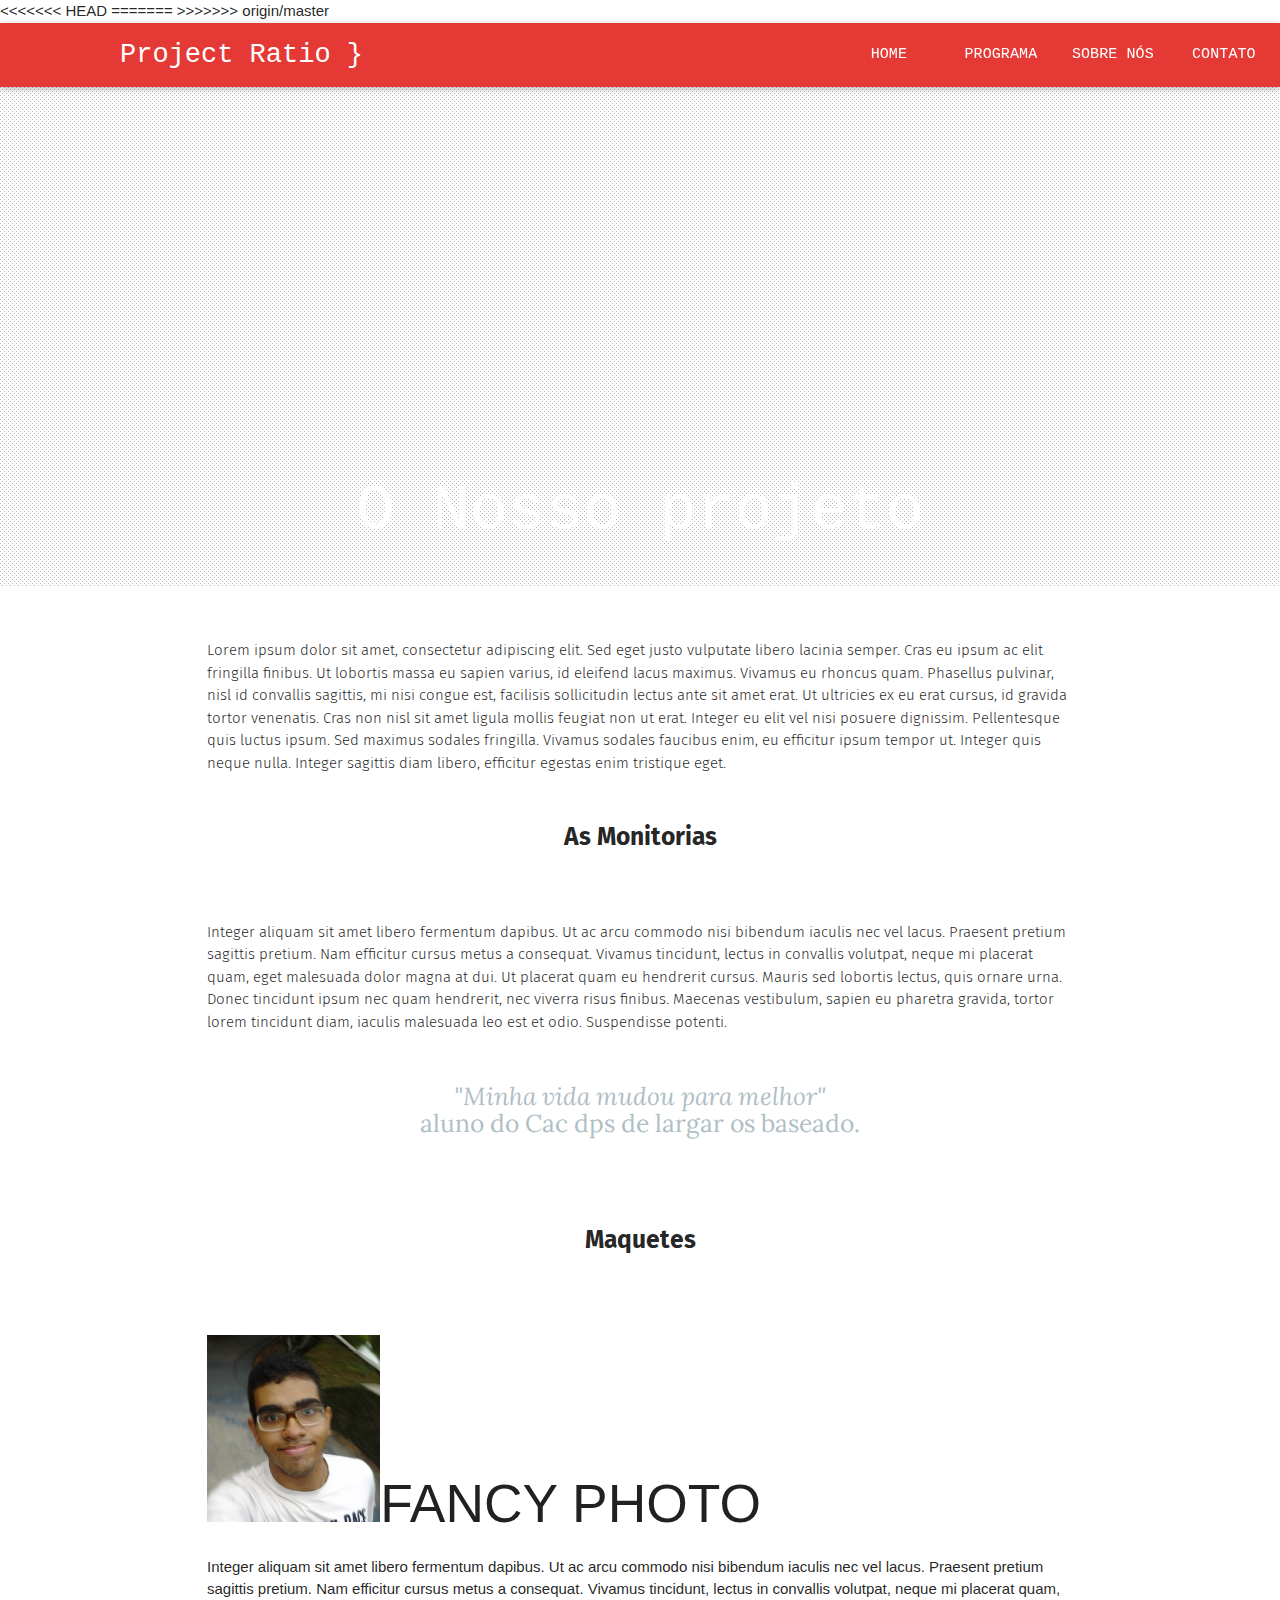
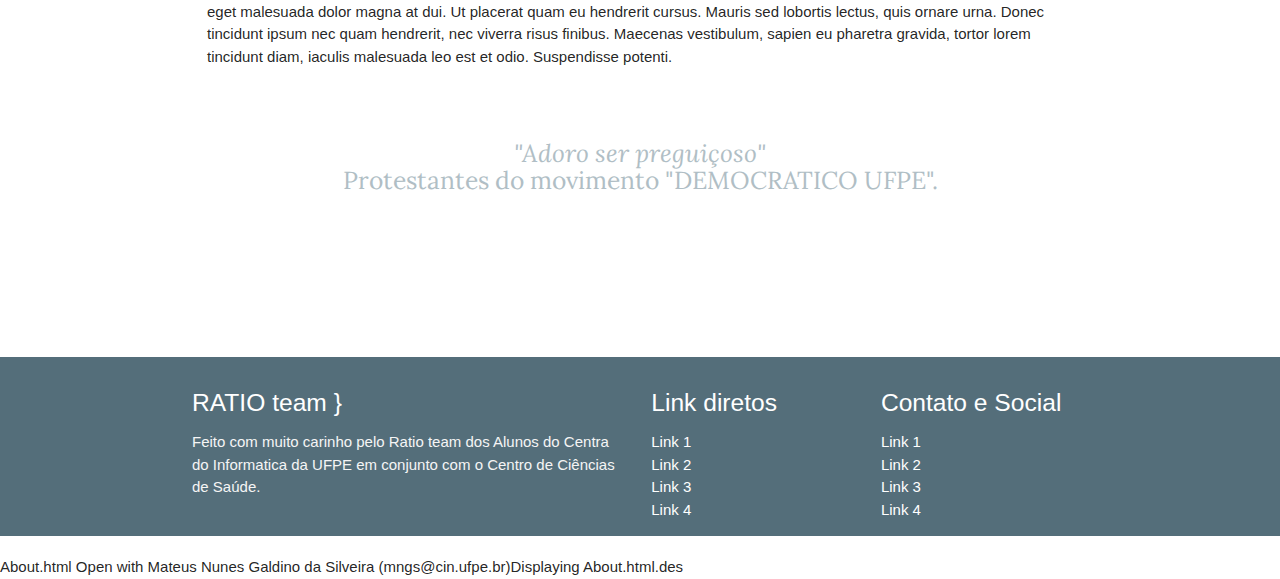
==== About.html @ 020f254d "Merge remote-tracking branch 'origin/master'" ====
<!DOCTYPE html>
<html lang="en">
<head>
  <meta http-equiv="Content-Type" content="text/html; charset=UTF-8"/>
  <meta name="viewport" content="width=device-width, initial-scale=1, maximum-scale=1.0"/>
 <link href="https://fonts.googleapis.com/css?family=Droid+Serif|Ubuntu+Mono" rel="stylesheet">
    
<link href="https://fonts.googleapis.com/css?family=Fira+Sans:400,500,700|Lora:400,400i,700,700i" rel="stylesheet">

  <title>Starter Template - Materialize</title>


  <!-- CSS  -->
  <link href="https://fonts.googleapis.com/icon?family=Material+Icons" rel="stylesheet">
  <link href="css/materialize.css" type="text/css" rel="stylesheet" media="screen,projection"/>
  <link href="css/style.css" type="text/css" rel="stylesheet" media="screen,projection"/>
</head>

    
    
<body  >
<<<<<<< HEAD
=======
    
>>>>>>> origin/master

   <nav>
    

    <div  class="nav-wrapper" >
    
        <div class="hide-on-large-only
" >
             <a href="#" class="center brand-logo">Project Ratio } </a>    
        </div>
        
     <ul id="nav-mobile" class="side-nav" >
          
        <li>
            
            <a href="../index.html">Home</a>
            <a href="../Progama.html">Progama</a>
            <a href="../About.html">Sobre Nós</a>
            <a href="../Contact.html">Contato</a>
          
        </li>  
      
        </ul>
      
      <a style="margin-left:30px;" href="#" data-activates="nav-mobile" class="button-collapse"><i class="material-icons">menu</i></a>
        
   
        
    <div class="left hide-on-med-and-down  ">
        <div>
             <a style="margin-left:30px;" href="../index.html" class="left brand-logo">Project Ratio } </a>    
        </div>
    </div>
        
        <div class="right hide-on-med-and-down">
            
              <ul class="tabs" >
                  
                  

                 <li style="text-align: center;" class="tab center waves-effect waves-light"><a target="_self" href="../index.html">HOME</a></li>
                
                  

                <li style="text-align: center" class="tab center waves-effect waves-light ">
                    <a target="_self" href="../Programa.html">PROGRAMA</a>
                </li>

                <li style="text-align: center;" class="tab  waves-effect waves-light "><a class="active" target="_self" href="../About.html">SOBRE NÓS</a></li>
                   
                  <li style="text-align: center;" class="tab  waves-effect waves-light "><a  target="_self" href="../Contact.html" >CONTATO</a></li>
              </ul>

        </div>
        
          
    </div>
  </nav>

    
<!--Parralax e conteudo  -->

  <div   >
   <div class="pattern-dots"> 
   <div class="parallax-container" >

           
        <div  class="parallax"  > 
          
          <img  src="/Imagens/IMG_20160609_160546223_HDR_opt.jpg" height="1000px" width > 
          
        </div>
         
          <br><br><br><br>
       
        <div style="font-family: 'Ubuntu Mono', monospace; "  class="container">
            <h1 style="margin-top:300px;" class="header center white-text text-accent-3">O Nosso projeto</h1>
            
        </div>
        </div> 
    </div>
    </div>
    
    <!--  TEXTO-->
 
    <div class="container">
    <div class="section">

      <!--   Icon Section   -->
      <div class="row">
        <div class="col s12 m">
          <div class="icon-block">
            <br>
            
    
            <p style="font-family: 'Fira Sans', sans-serif; " class="light">Lorem ipsum dolor sit amet, consectetur adipiscing elit. Sed eget justo vulputate libero lacinia semper. Cras eu ipsum ac elit fringilla finibus. Ut lobortis massa eu sapien varius, id eleifend lacus maximus. Vivamus eu rhoncus quam. Phasellus pulvinar, nisl id convallis sagittis, mi nisi congue est, facilisis sollicitudin lectus ante sit amet erat. Ut ultricies ex eu erat cursus, id gravida tortor venenatis. Cras non nisl sit amet ligula mollis feugiat non ut erat. Integer eu elit vel nisi posuere dignissim. Pellentesque quis luctus ipsum. Sed maximus sodales fringilla. Vivamus sodales faucibus enim, eu efficitur ipsum tempor ut. Integer quis neque nulla. Integer sagittis diam libero, efficitur egestas enim tristique eget.</p>
              
                <br>  
              
          
              
              <h5 style="font-family: 'Fira Sans', sans-serif; " class="center"><b>As Monitorias</b></h5>
              
              
            <br> <br> 
              
            <p style="font-family: 'Fira Sans', sans-serif; " class="light">Integer aliquam sit amet libero fermentum dapibus. Ut ac arcu commodo nisi bibendum iaculis nec vel lacus. Praesent pretium sagittis pretium. Nam efficitur cursus metus a consequat. Vivamus tincidunt, lectus in convallis volutpat, neque mi placerat quam, eget malesuada dolor magna at dui. Ut placerat quam eu hendrerit cursus. Mauris sed lobortis lectus, quis ornare urna. Donec tincidunt ipsum nec quam hendrerit, nec viverra risus finibus. Maecenas vestibulum, sapien eu pharetra gravida, tortor lorem tincidunt diam, iaculis malesuada leo est et odio. Suspendisse potenti.</p>  
              <br>
            
            <h5 style="font-family: 'Lora', serif; color:#b0bec5" class="center"><i>"Minha vida mudou para melhor"</i> <br> aluno do Cac dps de largar os baseado.</h5>
            <br> <br> <br>
              
              
            <h5 style="font-family: 'Fira Sans', sans-serif; " class="center"><b>Maquetes</b></h5>
               <br>  <br>
            <h2 class="left"> <img  src="/Imagens/neto1.png" width="20%">FANCY PHOTO</h2>
            
              

   
              
            <p class="light">Integer aliquam sit amet libero fermentum dapibus. Ut ac arcu commodo nisi bibendum iaculis nec vel lacus. Praesent pretium sagittis pretium. Nam efficitur cursus metus a consequat. Vivamus tincidunt, lectus in convallis volutpat, neque mi placerat quam, eget malesuada dolor magna at dui. Ut placerat quam eu hendrerit cursus. Mauris sed lobortis lectus, quis ornare urna. Donec tincidunt ipsum nec quam hendrerit, nec viverra risus finibus. Maecenas vestibulum, sapien eu pharetra gravida, tortor lorem tincidunt diam, iaculis malesuada leo est et odio. Suspendisse potenti.</p> 
              <br> <br>
             <h5 style="font-family: 'Lora', serif; color:#b0bec5" class="center"><i>"Adoro ser preguiçoso"</i> <br> Protestantes do movimento "DEMOCRATICO UFPE".</h5>
            <br> <br> <br>  
            
              
          </div>
        </div>
    </div> 
    </div>    
    </div>            


    <div class="section">

    </div>
  

  <footer class="page-footer blue-grey darken-1 ">
    <div class="container">
      <div class="row">
        <div class="col l6 s12">
          <h5 class="white-text"> RATIO team }  </h5>
          <p class="grey-text text-lighten-4">Feito com muito carinho pelo Ratio team dos Alunos do Centra do Informatica da UFPE em conjunto com o Centro de Ciências de Saúde.</p>


          </div>
        <div class="col l3 s12">
          <h5 class="white-text">Link diretos</h5>
          <ul>
            <li><a class="white-text" href="#!">Link 1</a></li>
            <li><a class="white-text" href="#!">Link 2</a></li>
            <li><a class="white-text" href="#!">Link 3</a></li>
            <li><a class="white-text" href="#!">Link 4</a></li>
          </ul>
        </div>
        <div class="col l3 s12">
          <h5 class="white-text">Contato e Social</h5>
          <ul>
            <li><a class="white-text" href="#!">Link 1</a></li>
            <li><a class="white-text" href="#!">Link 2</a></li>
            <li><a class="white-text" href="#!">Link 3</a></li>
            <li><a class="white-text" href="#!">Link 4</a></li>
          </ul>
        </div>
      </div>
    </div>
  </footer>




  <!--  Scripts-->
  <script src="https://code.jquery.com/jquery-2.1.1.min.js"></script>
  <script src="js/materialize.js"></script>
  <script src="js/init.js"></script>

  </body>
</html>
About.html
Open with
Mateus Nunes Galdino da Silveira 
(mngs@cin.ufpe.br)Displaying About.html.des
---- css/style.css ----
/* Custom Stylesheet */
/**
 * Use this file to override Materialize files so you can update
 * the core Materialize files in the future
 *
 * Made By MaterializeCSS.com
 */

.icon-block {
  padding: 0 15px;
}
.icon-block .material-icons {
	font-size: inherit;
}

.pattern-dots{
    background-image:url([data-uri]
    );
    background-repeat: repeat;
    opacity: 0.;
}

<style>
    .google-maps {
        position: relative;
        padding-bottom: 75%; // This is the aspect ratio
        height: 0;
        overflow: hidden;
    }
    .google-maps iframe {
        position: absolute;
        top: 0;
        left: 0;
        width: 100% !important;
        height: 100% !important;
    }
</style>
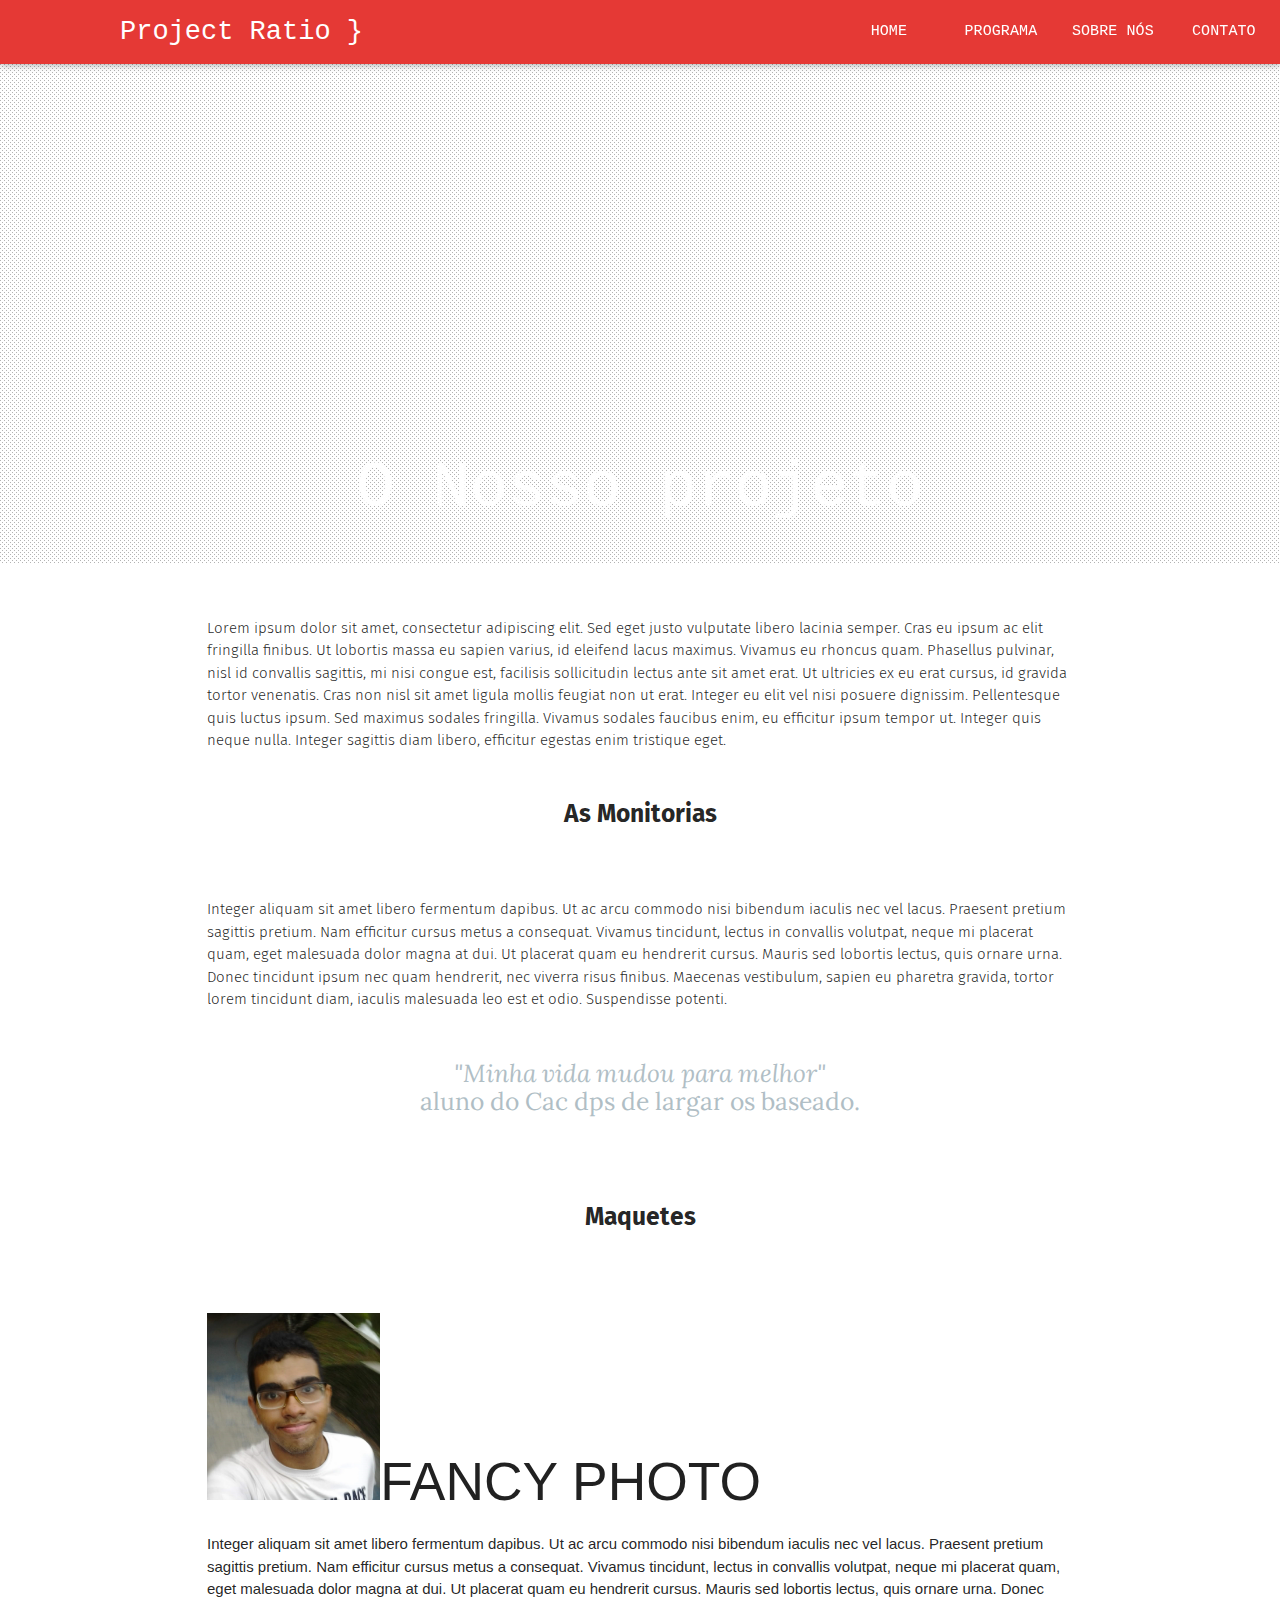
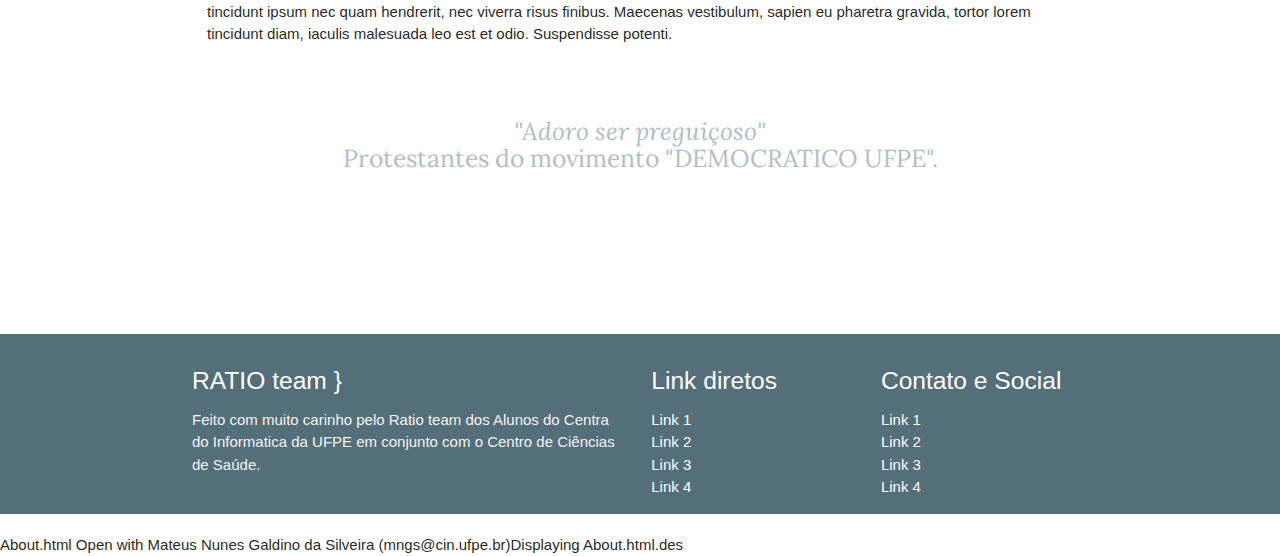
==== commit 14ad5e76: "icons on sidebar :)" ====
--- a/About.html
+++ b/About.html
@@ -20,10 +20,7 @@
     
     
 <body  >
-<<<<<<< HEAD
-=======
-    
->>>>>>> origin/master
+
 
    <nav>
     
@@ -37,14 +34,19 @@
         
      <ul id="nav-mobile" class="side-nav" >
           
-        <li>
-            
-            <a href="../index.html">Home</a>
-            <a href="../Progama.html">Progama</a>
-            <a href="../About.html">Sobre Nós</a>
-            <a href="../Contact.html">Contato</a>
+             <li>
+             <i style="margin-left:10px; " class=" blue-grey-text text-darken-2  left material-icons ">home</i>
+            <a  colhref="ProjectRatio/index.html">Home</a> 
+           <i style="margin-left:10px; "    class=" blue-grey-text text-darken-2  left material-icons ">build</i>
+            <a href="ProjectRatio/Progama.html">Progama</a>
+            <i style="margin-left:10px; " class=" blue-grey-text text-darken-2  left material-icons "><i class="material-icons"><i class="material-icons">account_circle</i></i></i>
+            
+            <a href="ProjectRatio/About.html">Sobre Nós</a>
+            <i style="margin-left:10px; " class=" blue-grey-text text-darken-2  left material-icons ">contact_phone</i>
+            <a href="ProjectRatio/Contact.html">Contato</a>
           
         </li>  
+      
       
         </ul>
       
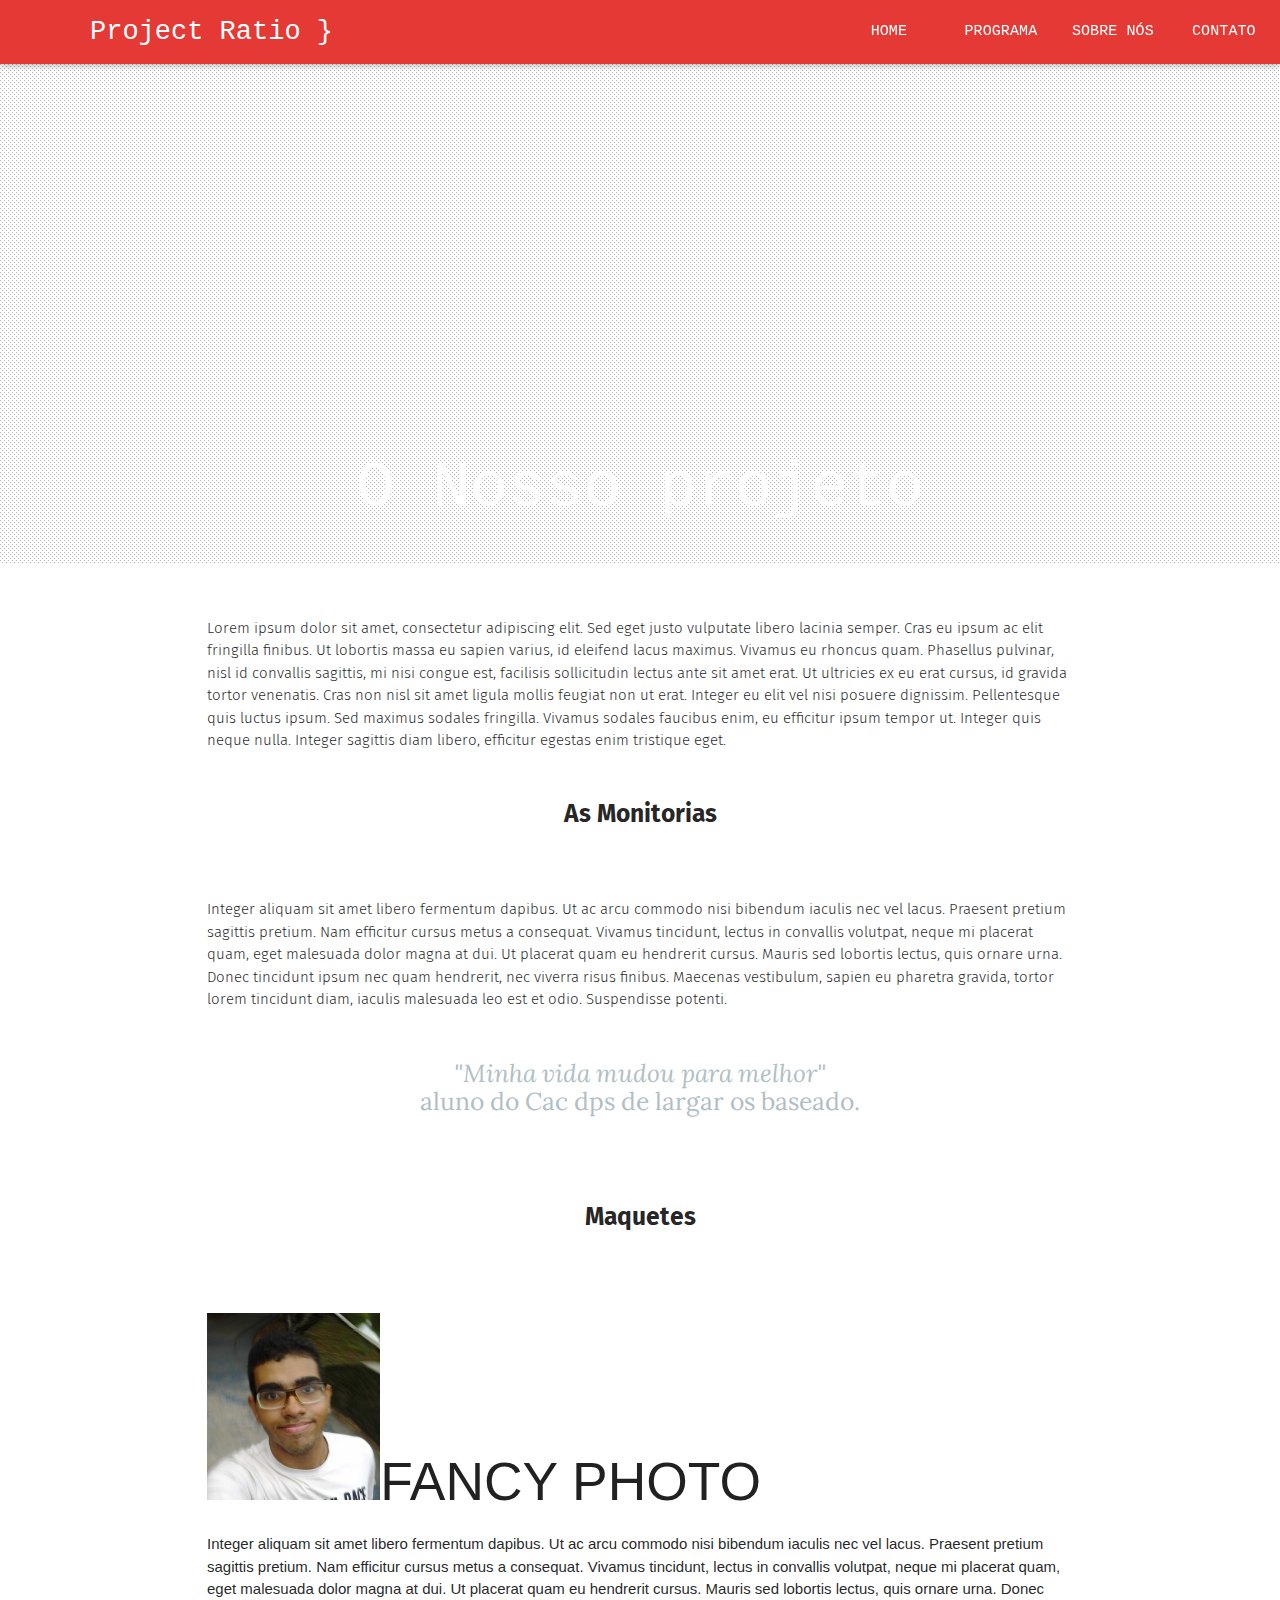
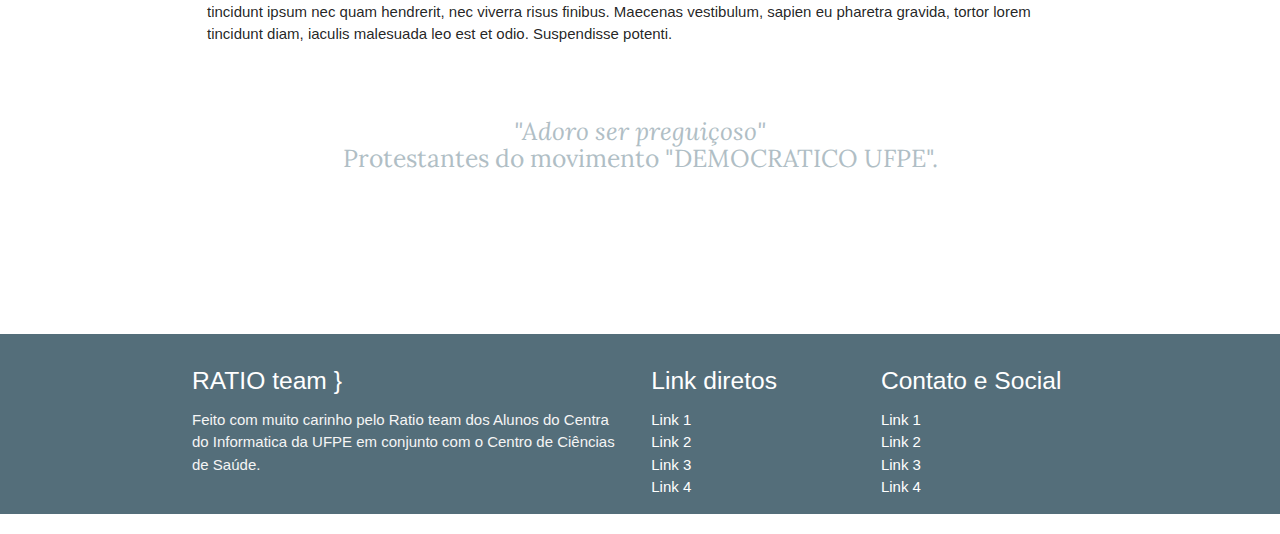
==== commit 84b6e3fc: "fixing" ====
--- a/About.html
+++ b/About.html
@@ -20,71 +20,49 @@
     
     
 <body  >
-
-
-   <nav>
     
-
+<!--navbar--->
+    
+  <nav>
+    
+      
     <div  class="nav-wrapper" >
-    
-        <div class="hide-on-large-only
-" >
-             <a href="#" class="center brand-logo">Project Ratio } </a>    
+        <div class="left">
+        <div>
+             <a href="#" class="left brand-logo">Project Ratio } </a>    
+        </div>
         </div>
         
-     <ul id="nav-mobile" class="side-nav" >
-          
-             <li>
-             <i style="margin-left:10px; " class=" blue-grey-text text-darken-2  left material-icons ">home</i>
-            <a  colhref="ProjectRatio/index.html">Home</a> 
-           <i style="margin-left:10px; "    class=" blue-grey-text text-darken-2  left material-icons ">build</i>
-            <a href="ProjectRatio/Progama.html">Progama</a>
-            <i style="margin-left:10px; " class=" blue-grey-text text-darken-2  left material-icons "><i class="material-icons"><i class="material-icons">account_circle</i></i></i>
-            
-            <a href="ProjectRatio/About.html">Sobre Nós</a>
-            <i style="margin-left:10px; " class=" blue-grey-text text-darken-2  left material-icons ">contact_phone</i>
-            <a href="ProjectRatio/Contact.html">Contato</a>
-          
-        </li>  
-      
-      
-        </ul>
-      
-      <a style="margin-left:30px;" href="#" data-activates="nav-mobile" class="button-collapse"><i class="material-icons">menu</i></a>
-        
-   
-        
-    <div class="left hide-on-med-and-down  ">
-        <div>
-             <a style="margin-left:30px;" href="../index.html" class="left brand-logo">Project Ratio } </a>    
-        </div>
-    </div>
-        
-        <div class="right hide-on-med-and-down">
+        <div class="right">
             
               <ul class="tabs" >
                   
                   
+<!--
+                Para funcionar o link faz isso aqui 
 
-                 <li style="text-align: center;" class="tab center waves-effect waves-light"><a target="_self" href="../index.html">HOME</a></li>
+
+            target="_self" href="www.google.com.br"
+                  
+                  entre o <a></a> 
+-->
+                 <li style="text-align: center;" class="tab center waves-effect waves-light"><a target="_self" href="/index.html">HOME</a></li>
                 
                   
 
                 <li style="text-align: center" class="tab center waves-effect waves-light ">
-                    <a target="_self" href="../Programa.html">PROGRAMA</a>
+                    <a target="_self" href="/Programa.html">PROGRAMA</a>
                 </li>
 
-                <li style="text-align: center;" class="tab  waves-effect waves-light "><a class="active" target="_self" href="../About.html">SOBRE NÓS</a></li>
+                <li style="text-align: center;" class="tab  waves-effect waves-light "><a class="active" target="_self" href="/About.html">SOBRE NÓS</a></li>
                    
-                  <li style="text-align: center;" class="tab  waves-effect waves-light "><a  target="_self" href="../Contact.html" >CONTATO</a></li>
+                  <li style="text-align: center;" class="tab  waves-effect waves-light "><a  target="_self" href="/Contact.html" >CONTATO</a></li>
               </ul>
 
         </div>
-        
           
     </div>
   </nav>
-
     
 <!--Parralax e conteudo  -->
 
@@ -206,7 +184,3 @@
 
   </body>
 </html>
-About.html
-Open with
-Mateus Nunes Galdino da Silveira 
-(mngs@cin.ufpe.br)Displaying About.html.des
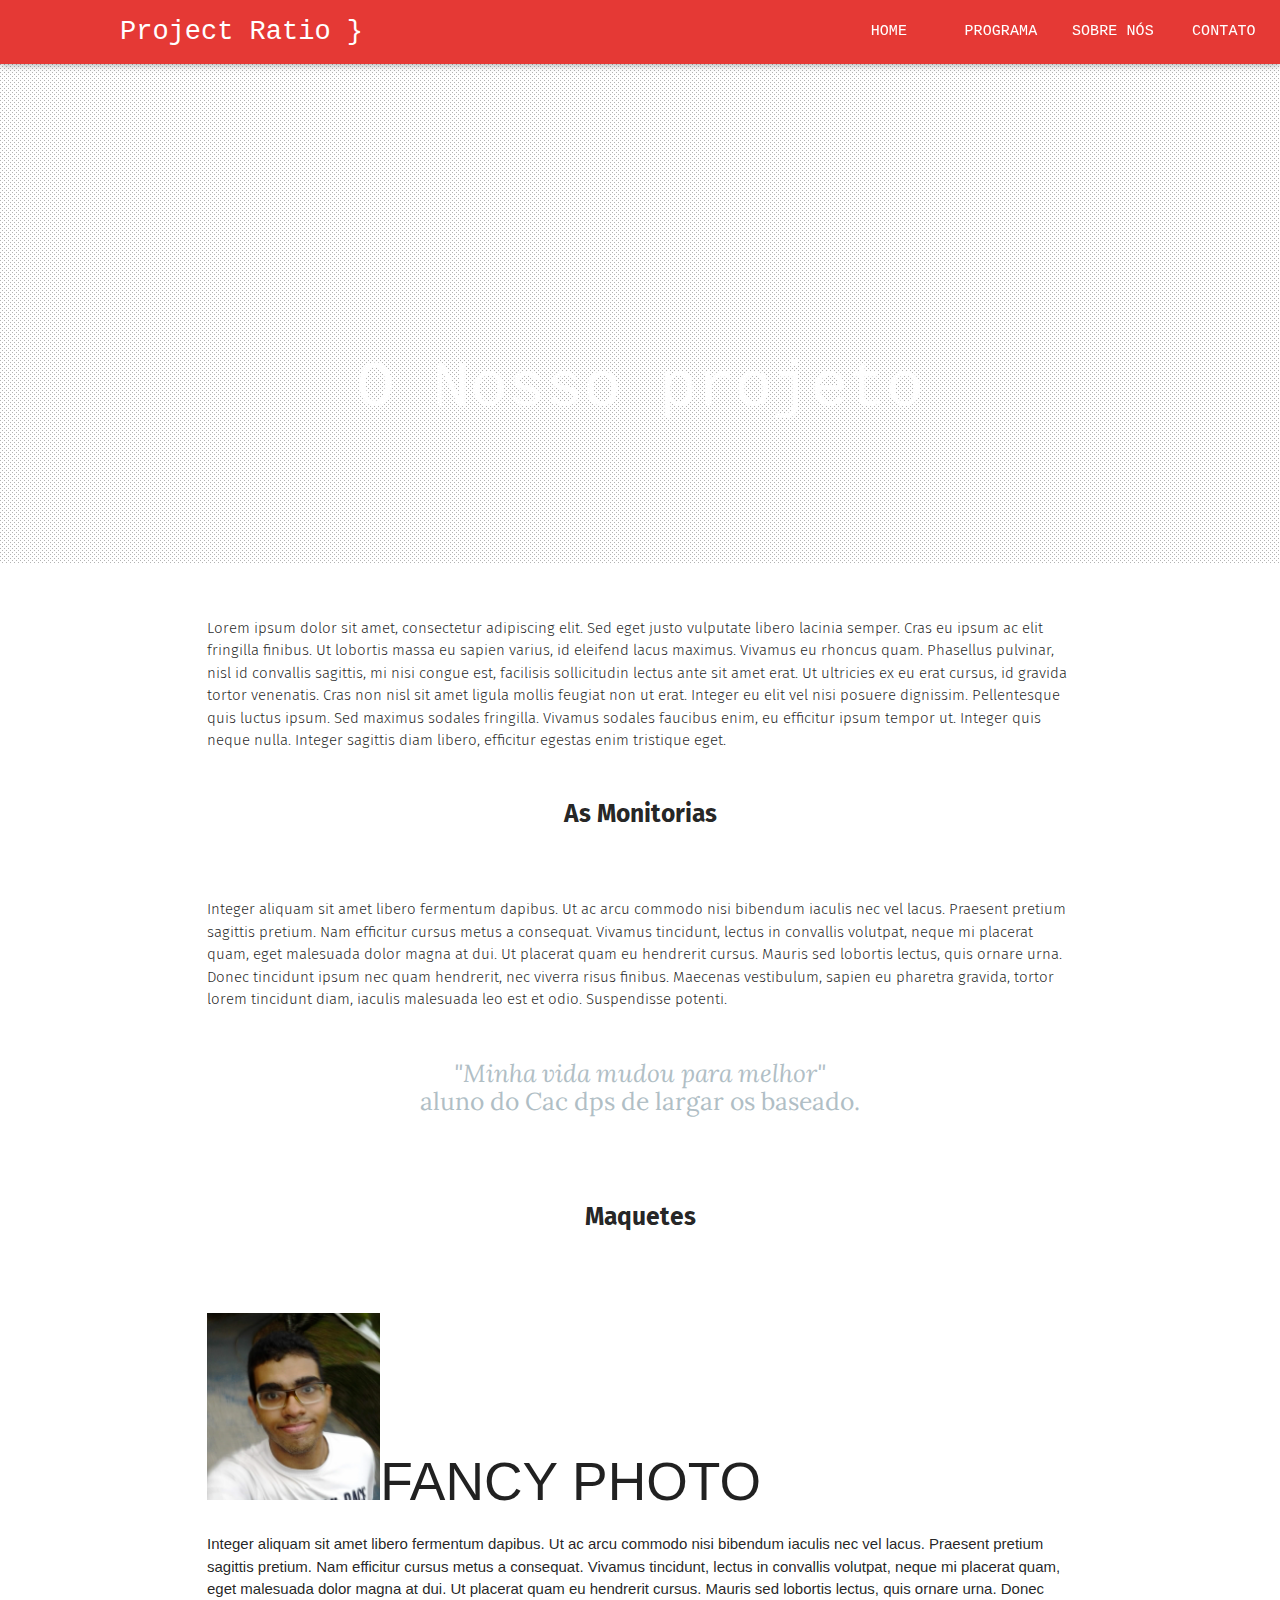
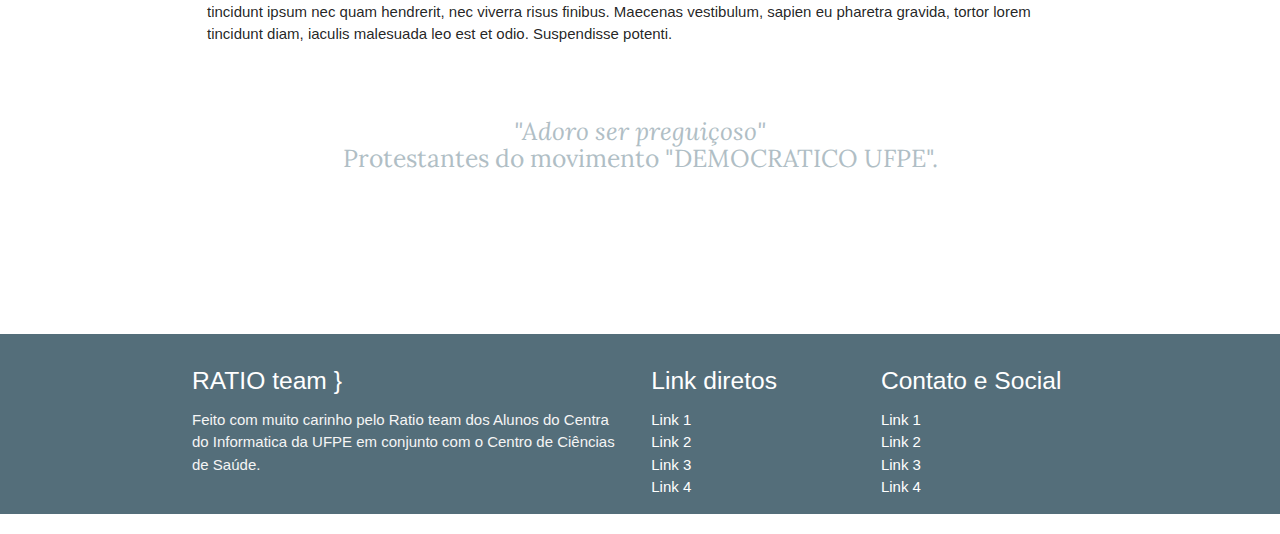
==== commit db0538e6: "Adicionando Ajustes para fotos  (about )  e Mapa ( contact  )" ====
--- a/About.html
+++ b/About.html
@@ -20,49 +20,72 @@
     
     
 <body  >
-    
-<!--navbar--->
-    
-  <nav>
-    
-      
+
+
+   <nav>
+    
+
     <div  class="nav-wrapper" >
-        <div class="left">
+    
+        <div class="hide-on-large-only
+" >
+             <a href="#" class="center brand-logo">Project Ratio } </a>    
+        </div>
+        
+     <ul id="nav-mobile" class="side-nav" >
+          
+             <li>
+             <i style="margin-left:10px; " class=" blue-grey-text text-darken-2  left material-icons ">home</i>
+            <a  colhref="./index.html">Home</a> 
+           <i style="margin-left:10px; "    class=" blue-grey-text text-darken-2  left material-icons ">build</i>
+            <a href="./Progama.html">Progama</a>
+            <i style="margin-left:10px; " class=" blue-grey-text text-darken-2  left material-icons ">
+                
+            <i class="material-icons"><i class="material-icons">account_circle</i></i></i>
+            <a href="./About.html">Sobre Nós</a>
+            <i style="margin-left:10px; " class=" blue-grey-text text-darken-2  left material-icons ">contact_phone</i>
+            <a href="./Contact.html">Contato</a>
+          
+         </li>
+      
+      
+        </ul>
+      
+      <a style="margin-left:30px;" href="#" data-activates="nav-mobile" class="button-collapse"><i class="material-icons">menu</i></a>
+        
+   
+        
+    <div class="left hide-on-med-and-down  ">
         <div>
-             <a href="#" class="left brand-logo">Project Ratio } </a>    
-        </div>
-        </div>
-        
-        <div class="right">
+             <a style="margin-left:30px;" href="./index.html" class="left brand-logo">Project Ratio } </a>    
+        </div>
+    </div>
+        
+        <div class="right hide-on-med-and-down">
             
               <ul class="tabs" >
                   
                   
-<!--
-                Para funcionar o link faz isso aqui 
-
-
-            target="_self" href="www.google.com.br"
-                  
-                  entre o <a></a> 
--->
-                 <li style="text-align: center;" class="tab center waves-effect waves-light"><a target="_self" href="/index.html">HOME</a></li>
+
+                 <li style="text-align: center;" class="tab center waves-effect waves-light"><a target="_self" href="./index.html">HOME</a></li>
                 
                   
 
                 <li style="text-align: center" class="tab center waves-effect waves-light ">
-                    <a target="_self" href="/Programa.html">PROGRAMA</a>
+                    <a target="_self" href="./Programa.html">PROGRAMA</a>
                 </li>
 
-                <li style="text-align: center;" class="tab  waves-effect waves-light "><a class="active" target="_self" href="/About.html">SOBRE NÓS</a></li>
+                <li style="text-align: center;" class="tab  waves-effect waves-light "><a class="active" target="_self" href="./About.html">SOBRE NÓS</a></li>
                    
-                  <li style="text-align: center;" class="tab  waves-effect waves-light "><a  target="_self" href="/Contact.html" >CONTATO</a></li>
+                  <li style="text-align: center;" class="tab  waves-effect waves-light "><a  target="_self" href="./Contact.html" >CONTATO</a></li>
               </ul>
 
         </div>
+        
           
     </div>
   </nav>
+
     
 <!--Parralax e conteudo  -->
 
@@ -73,17 +96,18 @@
            
         <div  class="parallax"  > 
           
-          <img  src="/Imagens/IMG_20160609_160546223_HDR_opt.jpg" height="1000px" width > 
+          <img  src="./Imagens/IMG_20160609_160546223_HDR_opt.jpg" height="1000px" width > 
           
         </div>
          
           <br><br><br><br>
        
-        <div style="font-family: 'Ubuntu Mono', monospace; "  class="container">
-            <h1 style="margin-top:300px;" class="header center white-text text-accent-3">O Nosso projeto</h1>
+        <div style="font-family: 'Ubuntu Mono', monospace"   >
+            <h1 class="header center white-text text-accent-3" style="margin-top:200px;" >O Nosso projeto</h1>
             
         </div>
         </div> 
+      
     </div>
     </div>
     
@@ -119,7 +143,7 @@
               
             <h5 style="font-family: 'Fira Sans', sans-serif; " class="center"><b>Maquetes</b></h5>
                <br>  <br>
-            <h2 class="left"> <img  src="/Imagens/neto1.png" width="20%">FANCY PHOTO</h2>
+            <h2 class="left"> <img  src="./Imagens/neto1.png" width="20%">FANCY PHOTO</h2>
             
               
 
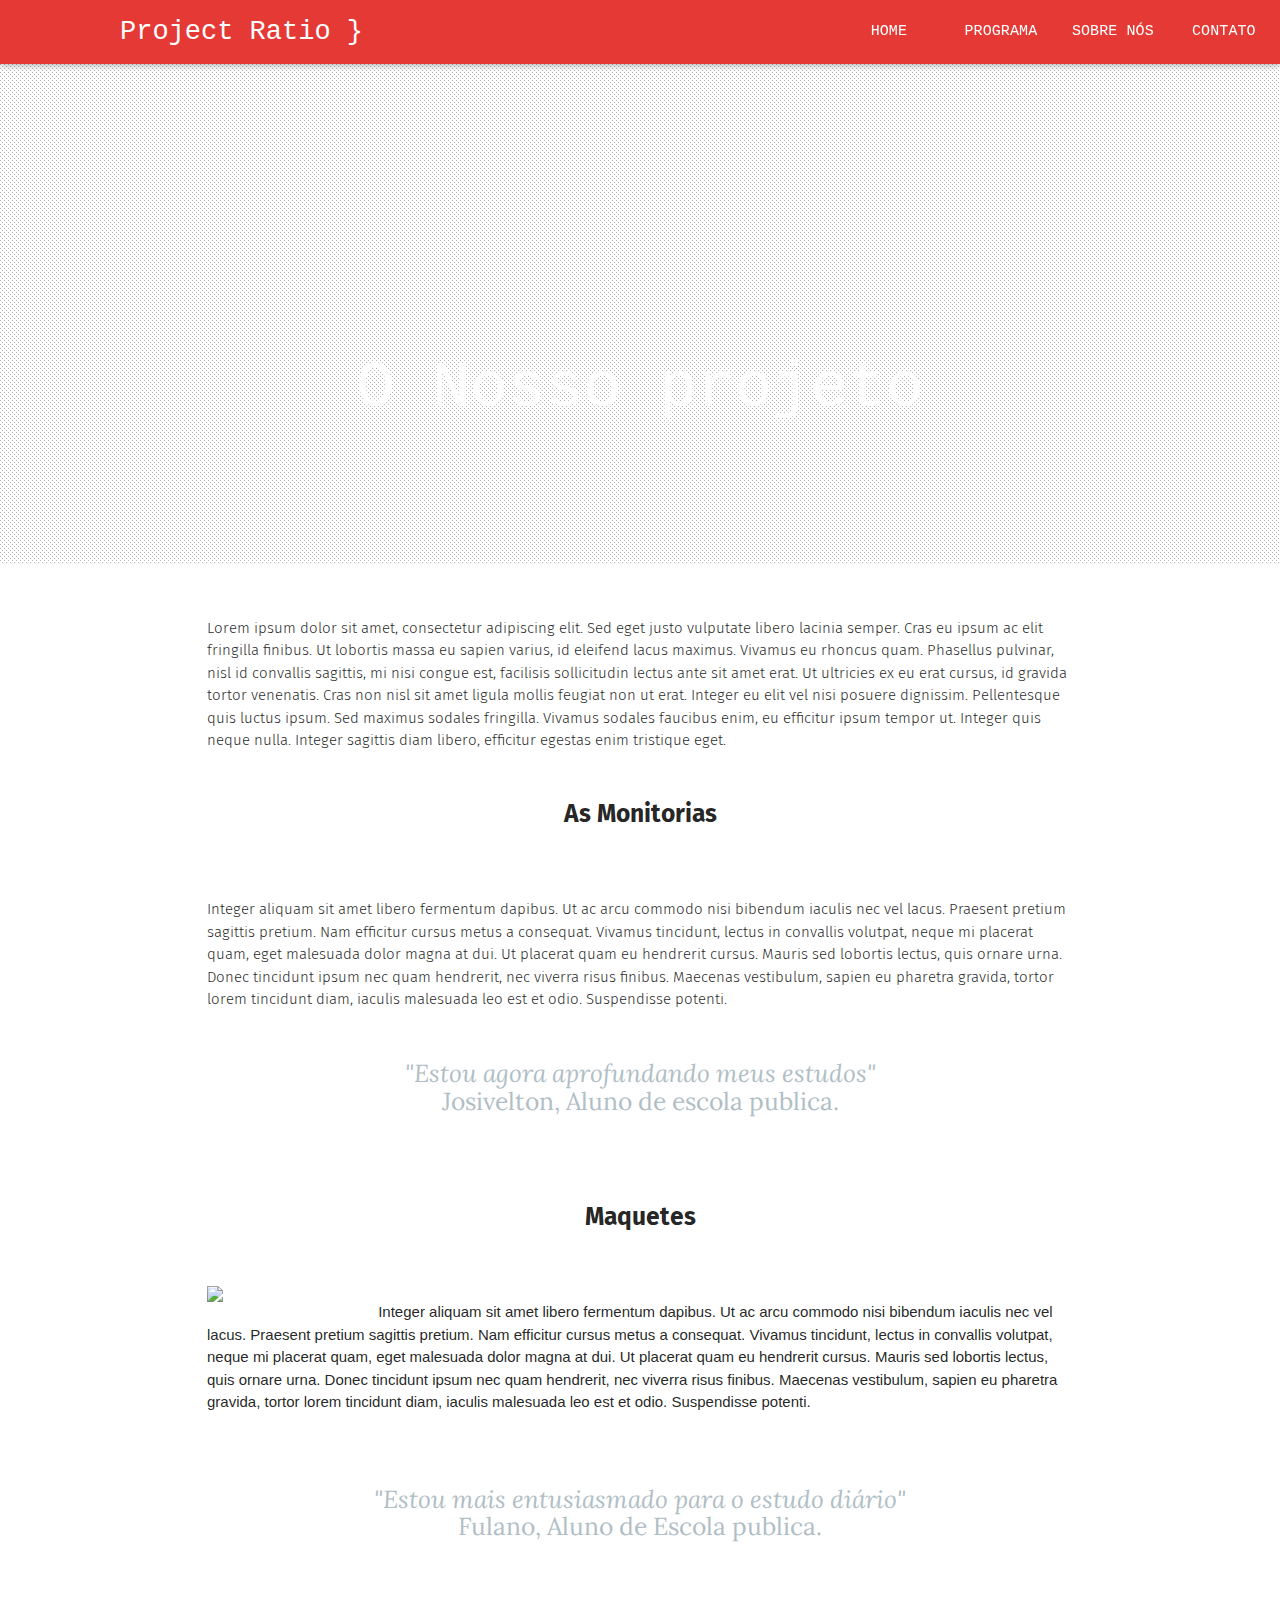
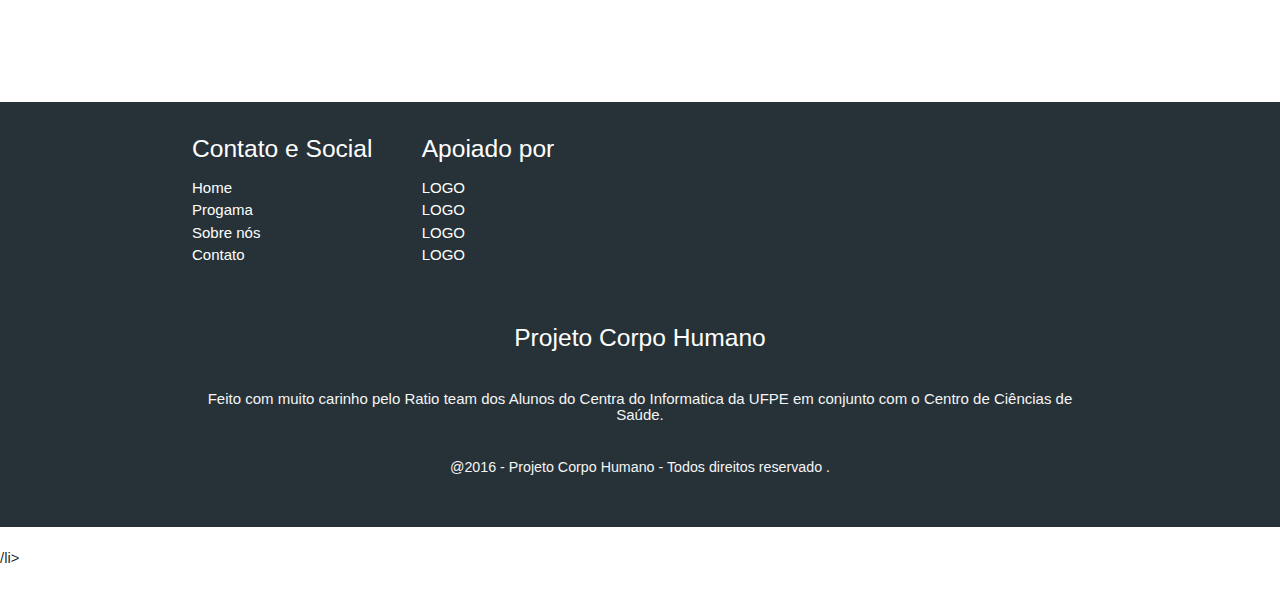
==== commit 96fcb3b5: "Resolvendo Conflitos 1" ====
--- a/About.html
+++ b/About.html
@@ -34,19 +34,19 @@
         
      <ul id="nav-mobile" class="side-nav" >
           
-             <li>
-             <i style="margin-left:10px; " class=" blue-grey-text text-darken-2  left material-icons ">home</i>
+        <li>
+             <i style="margin-left:40px; " class=" blue-grey-text text-darken-2  left material-icons ">home</i>
             <a  colhref="./index.html">Home</a> 
-           <i style="margin-left:10px; "    class=" blue-grey-text text-darken-2  left material-icons ">build</i>
+           <i style="margin-left:40px; "    class=" blue-grey-text text-darken-2  left material-icons ">build</i>
             <a href="./Progama.html">Progama</a>
-            <i style="margin-left:10px; " class=" blue-grey-text text-darken-2  left material-icons ">
+            <i style="margin-left:40px; " class=" blue-grey-text text-darken-2  left material-icons ">
                 
             <i class="material-icons"><i class="material-icons">account_circle</i></i></i>
             <a href="./About.html">Sobre Nós</a>
-            <i style="margin-left:10px; " class=" blue-grey-text text-darken-2  left material-icons ">contact_phone</i>
+            <i style="margin-left:40px; " class=" blue-grey-text text-darken-2  left material-icons ">contact_phone</i>
             <a href="./Contact.html">Contato</a>
           
-         </li>
+        </li>
       
       
         </ul>
@@ -72,7 +72,7 @@
                   
 
                 <li style="text-align: center" class="tab center waves-effect waves-light ">
-                    <a target="_self" href="./Programa.html">PROGRAMA</a>
+                    <a target="_self" href="./Progama.html">PROGRAMA</a>
                 </li>
 
                 <li style="text-align: center;" class="tab  waves-effect waves-light "><a class="active" target="_self" href="./About.html">SOBRE NÓS</a></li>
@@ -137,23 +137,29 @@
             <p style="font-family: 'Fira Sans', sans-serif; " class="light">Integer aliquam sit amet libero fermentum dapibus. Ut ac arcu commodo nisi bibendum iaculis nec vel lacus. Praesent pretium sagittis pretium. Nam efficitur cursus metus a consequat. Vivamus tincidunt, lectus in convallis volutpat, neque mi placerat quam, eget malesuada dolor magna at dui. Ut placerat quam eu hendrerit cursus. Mauris sed lobortis lectus, quis ornare urna. Donec tincidunt ipsum nec quam hendrerit, nec viverra risus finibus. Maecenas vestibulum, sapien eu pharetra gravida, tortor lorem tincidunt diam, iaculis malesuada leo est et odio. Suspendisse potenti.</p>  
               <br>
             
-            <h5 style="font-family: 'Lora', serif; color:#b0bec5" class="center"><i>"Minha vida mudou para melhor"</i> <br> aluno do Cac dps de largar os baseado.</h5>
+            <h5 style="font-family: 'Lora', serif; color:#b0bec5" class="center"><i>"Estou agora aprofundando meus estudos"</i> <br> Josivelton, Aluno de escola publica.</h5>
             <br> <br> <br>
               
               
             <h5 style="font-family: 'Fira Sans', sans-serif; " class="center"><b>Maquetes</b></h5>
                <br>  <br>
-            <h2 class="left"> <img  src="./Imagens/neto1.png" width="20%">FANCY PHOTO</h2>
-            
-              
-
-   
-              
-            <p class="light">Integer aliquam sit amet libero fermentum dapibus. Ut ac arcu commodo nisi bibendum iaculis nec vel lacus. Praesent pretium sagittis pretium. Nam efficitur cursus metus a consequat. Vivamus tincidunt, lectus in convallis volutpat, neque mi placerat quam, eget malesuada dolor magna at dui. Ut placerat quam eu hendrerit cursus. Mauris sed lobortis lectus, quis ornare urna. Donec tincidunt ipsum nec quam hendrerit, nec viverra risus finibus. Maecenas vestibulum, sapien eu pharetra gravida, tortor lorem tincidunt diam, iaculis malesuada leo est et odio. Suspendisse potenti.</p> 
+            <p class="left"> </p>
+        
+            
+            <div style="margin-right:10px;" ><img style="float:left;" src="./Imagens/modelo.jpg" width="20%" > 
+            </div>
+              
+            <div >
+            <p> Integer aliquam sit amet libero fermentum dapibus. Ut ac arcu commodo nisi bibendum iaculis nec vel lacus. Praesent pretium sagittis pretium. Nam efficitur cursus metus a consequat. Vivamus tincidunt, lectus in convallis volutpat, neque mi placerat quam, eget malesuada dolor magna at dui. Ut placerat quam eu hendrerit cursus. Mauris sed lobortis lectus, quis ornare urna. Donec tincidunt ipsum nec quam hendrerit, nec viverra risus finibus. Maecenas vestibulum, sapien eu pharetra gravida, tortor lorem tincidunt diam, iaculis malesuada leo est et odio. Suspendisse potenti.</p> 
+                
+             </div>   
+              
               <br> <br>
-             <h5 style="font-family: 'Lora', serif; color:#b0bec5" class="center"><i>"Adoro ser preguiçoso"</i> <br> Protestantes do movimento "DEMOCRATICO UFPE".</h5>
+              
+             <h5 style="font-family: 'Lora', serif; color:#b0bec5" class="center"><i>"Estou mais entusiasmado para o estudo diário"</i> <br> Fulano, Aluno de Escola publica.</h5>
             <br> <br> <br>  
             
+           
               
           </div>
         </div>
@@ -167,36 +173,45 @@
     </div>
   
 
-  <footer class="page-footer blue-grey darken-1 ">
+<footer class="page-footer blue-grey darken-4 ">
     <div class="container">
       <div class="row">
-        <div class="col l6 s12">
-          <h5 class="white-text"> RATIO team }  </h5>
-          <p class="grey-text text-lighten-4">Feito com muito carinho pelo Ratio team dos Alunos do Centra do Informatica da UFPE em conjunto com o Centro de Ciências de Saúde.</p>
-
-
-          </div>
-        <div class="col l3 s12">
-          <h5 class="white-text">Link diretos</h5>
-          <ul>
-            <li><a class="white-text" href="#!">Link 1</a></li>
-            <li><a class="white-text" href="#!">Link 2</a></li>
-            <li><a class="white-text" href="#!">Link 3</a></li>
-            <li><a class="white-text" href="#!">Link 4</a></li>
-          </ul>
-        </div>
-        <div class="col l3 s12">
+        
+        <div class="col l3 s6">
           <h5 class="white-text">Contato e Social</h5>
           <ul>
-            <li><a class="white-text" href="#!">Link 1</a></li>
-            <li><a class="white-text" href="#!">Link 2</a></li>
-            <li><a class="white-text" href="#!">Link 3</a></li>
-            <li><a class="white-text" href="#!">Link 4</a></li>
+            <li><a class="white-text" href="#!">Home</a></li>
+            <li><a class="white-text" href="#!">Progama</a></li>
+            <li><a class="white-text" href="#!">Sobre nós</a></li>
+            <li><a class="white-text" href="#!">Contato</a></li>
           </ul>
         </div>
+        <div class="col l3 s6">
+          <h5 class="white-text">Apoiado por</h5>
+          <ul>
+            <li><a class="white-text" href="#!">LOGO</a></li>
+            <li><a class="white-text" href="#!">LOGO</a></li>
+            <li><a class="white-text" href="#!">LOGO</a></li>
+            <li><a class="white-text" href="#!">LOGO</a></li>
+          </ul>
+        </div>
+          <div class="col  s12" style="margin-top:30px;">
+          <h5 class="white-text center" > Projeto Corpo Humano </h5>
+          <br></div>
+          
+          <div class="col  s12" >
+          <h6 class="grey-text text-lighten-4 center "  > Feito com muito carinho pelo Ratio team dos Alunos do Centra do Informatica da UFPE em conjunto com o Centro de Ciências de Saúde.  </h6>
+             
+          <br>
+              
+              <h6 class="grey-text text-lighten-4 center " style="font-size: 95%" > @2016 - Projeto Corpo Humano - Todos direitos reservado . </h6>
+              <br><br>
+        </div>
+          
+
       </div>
     </div>
-  </footer>
+    </footer>
 
 
 
@@ -208,3 +223,6 @@
 
   </body>
 </html>
+/li>
+            <li><a class="white-text" href="#!">LOGO</a></li>
+            <li><a class="white-text" href="#!">LOGO</a>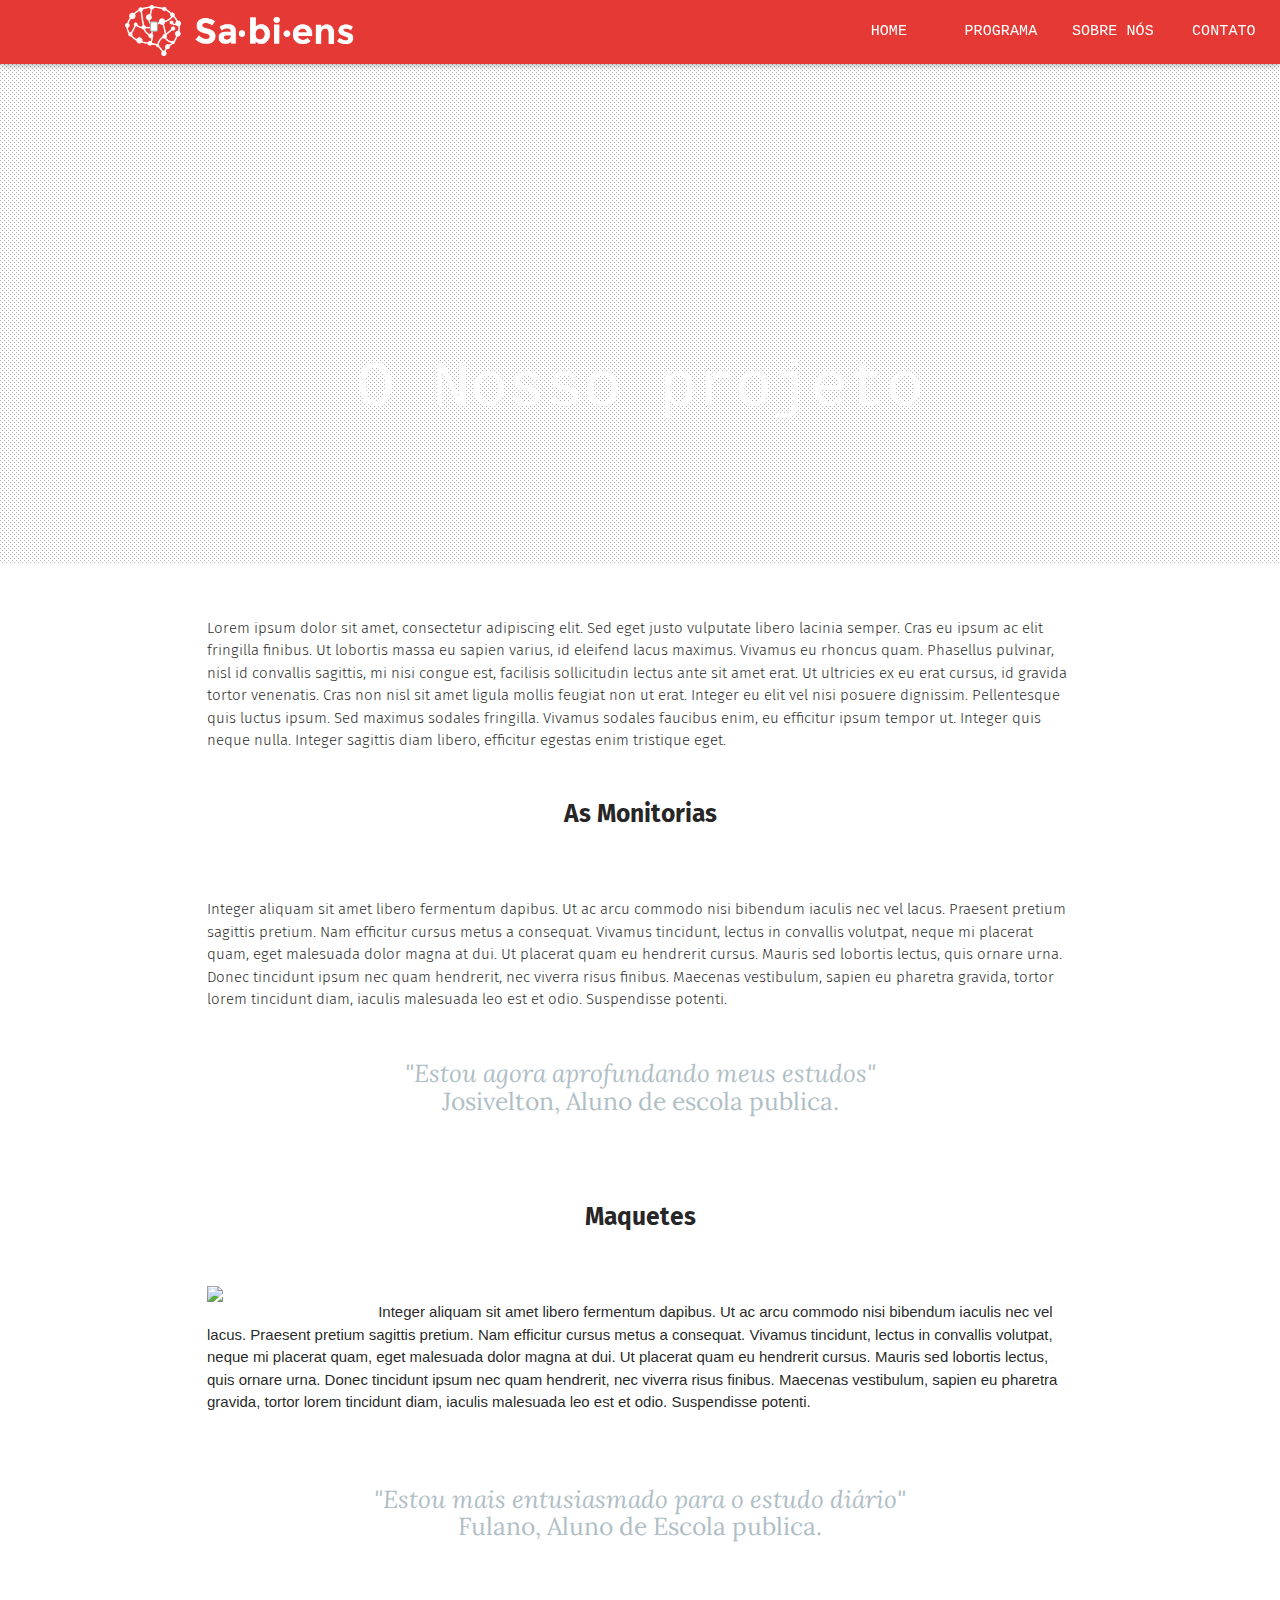
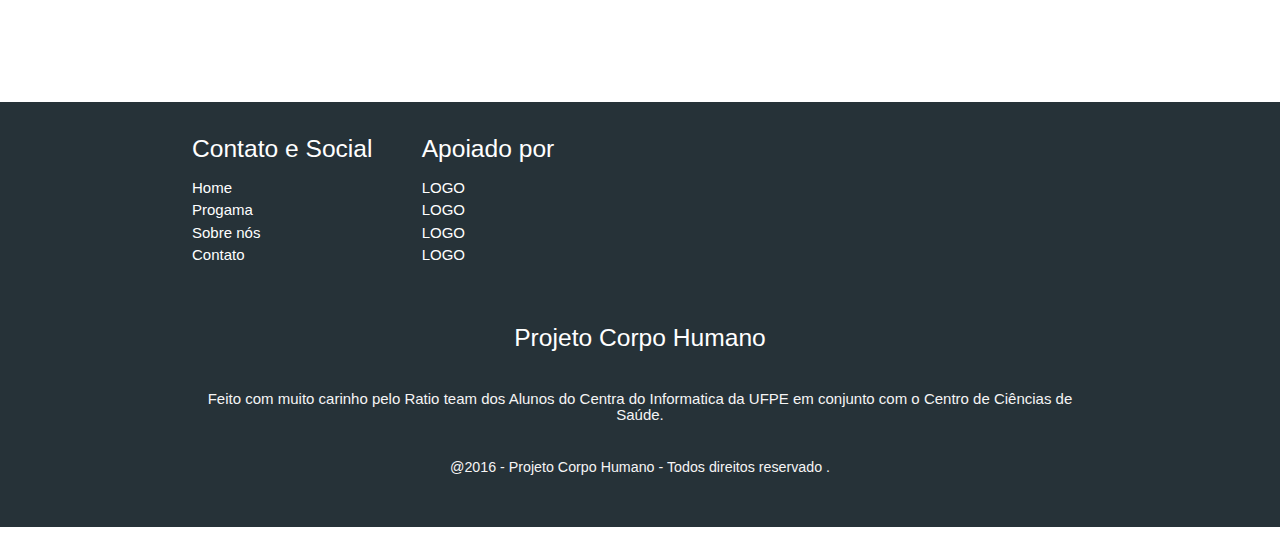
==== commit 6333a4d0: "Novo logo atualizado para Desktop e Mobile" ====
--- a/About.html
+++ b/About.html
@@ -8,7 +8,7 @@
     
 <link href="https://fonts.googleapis.com/css?family=Fira+Sans:400,500,700|Lora:400,400i,700,700i" rel="stylesheet">
 
-  <title>Starter Template - Materialize</title>
+  <title>Sobre nós - Sabiens</title>
 
 
   <!-- CSS  -->
@@ -27,23 +27,22 @@
 
     <div  class="nav-wrapper" >
     
-        <div class="hide-on-large-only
-" >
-             <a href="#" class="center brand-logo">Project Ratio } </a>    
+        <div class="hide-on-large-only" >
+             <a href="#" class="center brand-logo"><img src="Imagens/LogoAdpt.png" width="100%"  style="margin:5px; max-width:220px;"> </a>    
         </div>
         
      <ul id="nav-mobile" class="side-nav" >
           
         <li>
-             <i style="margin-left:40px; " class=" blue-grey-text text-darken-2  left material-icons ">home</i>
-            <a  colhref="./index.html">Home</a> 
-           <i style="margin-left:40px; "    class=" blue-grey-text text-darken-2  left material-icons ">build</i>
+             <i style="margin-left:10px; "    class=" blue-grey-text text-darken-2  left material-icons ">home</i>
+            <a href="./index.html">Home</a>
+           <i style="margin-left:10px; "    class=" blue-grey-text text-darken-2  left material-icons ">build</i>
             <a href="./Progama.html">Progama</a>
-            <i style="margin-left:40px; " class=" blue-grey-text text-darken-2  left material-icons ">
+            <i style="margin-left:10px; " class=" blue-grey-text text-darken-2  left material-icons ">
                 
             <i class="material-icons"><i class="material-icons">account_circle</i></i></i>
             <a href="./About.html">Sobre Nós</a>
-            <i style="margin-left:40px; " class=" blue-grey-text text-darken-2  left material-icons ">contact_phone</i>
+            <i style="margin-left:10px; " class=" blue-grey-text text-darken-2  left material-icons ">contact_phone</i>
             <a href="./Contact.html">Contato</a>
           
         </li>
@@ -55,9 +54,10 @@
         
    
         
-    <div class="left hide-on-med-and-down  ">
+    <div class="left hide-on-med-and-down">
         <div>
-             <a style="margin-left:30px;" href="./index.html" class="left brand-logo">Project Ratio } </a>    
+             
+            <a  style="margin-left:30px;" href="./index.html" class="left brand-logo"><img src="Imagens/LogoAdpt.png" width="20%"  style="margin: 5px"></a> 
         </div>
     </div>
         
@@ -96,7 +96,7 @@
            
         <div  class="parallax"  > 
           
-          <img  src="./Imagens/IMG_20160609_160546223_HDR_opt.jpg" height="1000px" width > 
+          <img  src="./Imagens/IMG_20160609_160546223_HDR_opt.jpg" height="1000px" > 
           
         </div>
          
@@ -222,7 +222,4 @@
   <script src="js/init.js"></script>
 
   </body>
-</html>
-/li>
-            <li><a class="white-text" href="#!">LOGO</a></li>
-            <li><a class="white-text" href="#!">LOGO</a>+</html>--- a/css/style.css
+++ b/css/style.css
@@ -20,10 +20,46 @@
     opacity: 0.;
 }
 
+.p-card-1{
+    background-image: url("/Imagens/pattern1.jpg");
+    background-repeat: repeat;
+    background-size: 34px;
+    background-attachment: scroll;
+}
+.p-card-2{
+    background-image: url("/Imagens/pattern2.png");
+    background-repeat: repeat;
+    background-size: 200px;
+    background-attachment: scroll;
+}
+
+centralize{
+    position:absolute;
+    left: 50%;
+    top:50%;
+    width: 50%;
+    height: 50%;
+}
+
+
+/*B&W*/
+.bw {
+  -webkit-transition: all 0.275s ease;
+     -moz-transition: all 0.275s ease;
+       -o-transition: all 0.275s ease;
+      -ms-transition: all 0.275s ease;
+          transition: all 0.275s ease;
+      -webkit-filter: grayscale(100%);
+}
+ 
+.bw:hover {
+  -webkit-filter: grayscale(0%);
+}
+
 <style>
     .google-maps {
         position: relative;
-        padding-bottom: 75%; // This is the aspect ratio
+        padding-bottom: 75%; 
         height: 0;
         overflow: hidden;
     }
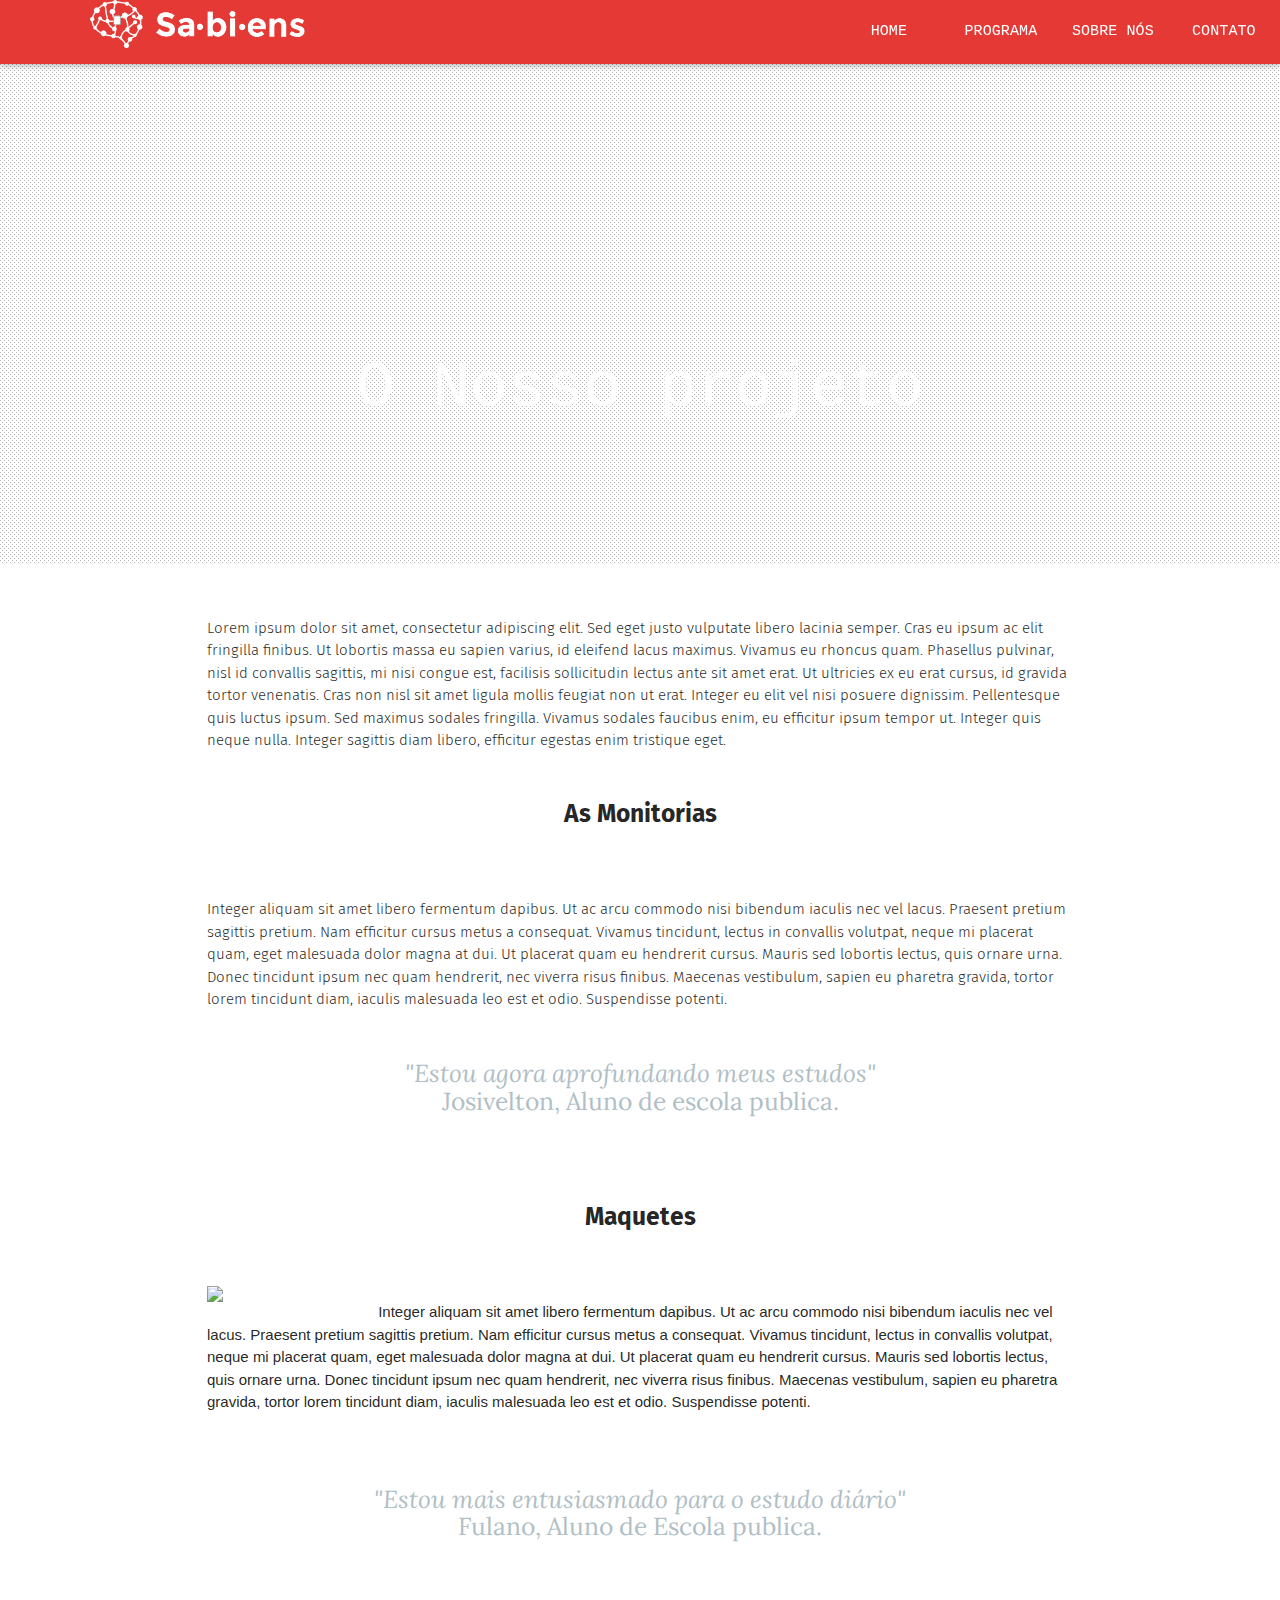
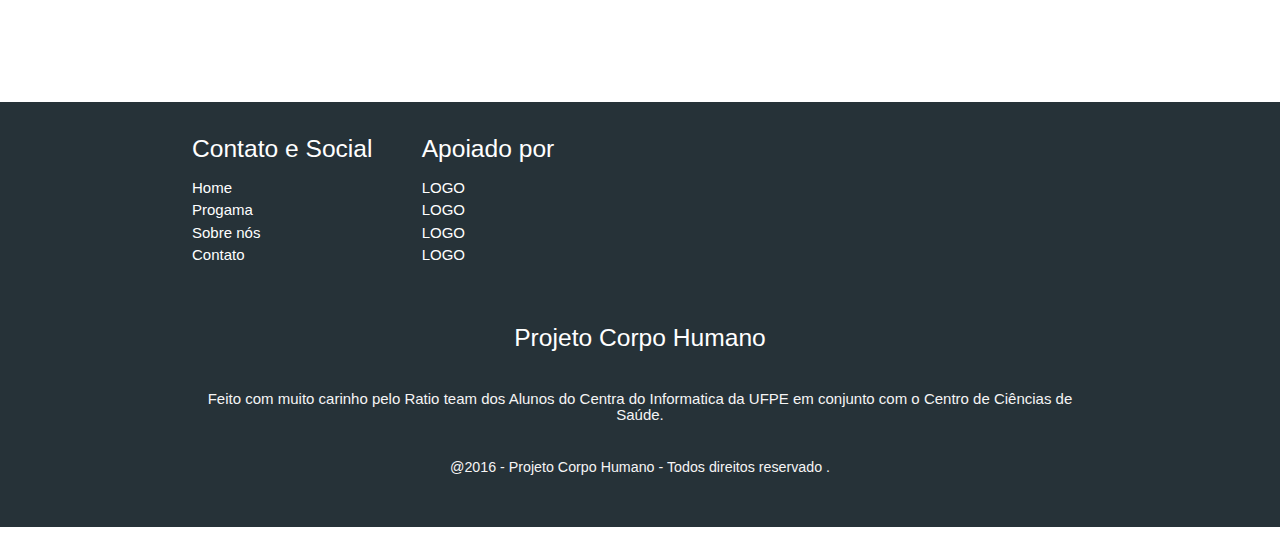
==== commit c7b4436a: "Logos ajeitados" ====
--- a/About.html
+++ b/About.html
@@ -21,23 +21,22 @@
     
 <body  >
 
-
-   <nav>
+<nav>
     
 
     <div  class="nav-wrapper" >
     
         <div class="hide-on-large-only" >
-             <a href="#" class="center brand-logo"><img src="Imagens/LogoAdpt.png" width="100%"  style="margin:5px; max-width:220px;"> </a>    
+            <a href="#" class="center brand-logo"><img src="Imagens/LogoAdpt.png" width="100%"  style="margin:5px; max-width:220px;"> </a>    
         </div>
         
      <ul id="nav-mobile" class="side-nav" >
           
-        <li>
-             <i style="margin-left:10px; "    class=" blue-grey-text text-darken-2  left material-icons ">home</i>
+              <li>
+                  <i style="margin-left:10px; "    class=" blue-grey-text text-darken-2  left material-icons ">home</i>
             <a href="./index.html">Home</a>
            <i style="margin-left:10px; "    class=" blue-grey-text text-darken-2  left material-icons ">build</i>
-            <a href="./Progama.html">Progama</a>
+            <a href="./Progama.html">Programa</a>
             <i style="margin-left:10px; " class=" blue-grey-text text-darken-2  left material-icons ">
                 
             <i class="material-icons"><i class="material-icons">account_circle</i></i></i>
@@ -45,7 +44,8 @@
             <i style="margin-left:10px; " class=" blue-grey-text text-darken-2  left material-icons ">contact_phone</i>
             <a href="./Contact.html">Contato</a>
           
-        </li>
+         </li>
+       
       
       
         </ul>
@@ -54,10 +54,12 @@
         
    
         
-    <div class="left hide-on-med-and-down">
-        <div>
+    <div class="left hide-on-med-and-down  ">
+       <div>
              
-            <a  style="margin-left:30px;" href="./index.html" class="left brand-logo"><img src="Imagens/LogoAdpt.png" width="20%"  style="margin: 5px"></a> 
+            <a  style="margin-left:20px;" href="./index.html" class="navbar-brand-me">
+                <img class="brand-logo" src="Imagens/LogoAdpt.png" style="height:48px;">
+           </a>  
         </div>
     </div>
         
@@ -72,10 +74,10 @@
                   
 
                 <li style="text-align: center" class="tab center waves-effect waves-light ">
-                    <a target="_self" href="./Progama.html">PROGRAMA</a>
+                    <a class="active" target="_self" href="./Progama.html">PROGRAMA</a>
                 </li>
 
-                <li style="text-align: center;" class="tab  waves-effect waves-light "><a class="active" target="_self" href="./About.html">SOBRE NÓS</a></li>
+                <li style="text-align: center;" class="tab  waves-effect waves-light "><a  target="_self" href="./About.html">SOBRE NÓS</a></li>
                    
                   <li style="text-align: center;" class="tab  waves-effect waves-light "><a  target="_self" href="./Contact.html" >CONTATO</a></li>
               </ul>
--- a/css/style.css
+++ b/css/style.css
@@ -21,16 +21,22 @@
 }
 
 .p-card-1{
-    background-image: url("/Imagens/pattern1.jpg");
+    background-image: url("ImagensCss/pattern1.png");
     background-repeat: repeat;
     background-size: 34px;
     background-attachment: scroll;
 }
 .p-card-2{
-    background-image: url("/Imagens/pattern2.png");
+    background-image: url("ImagensCss/pattern2.png");
     background-repeat: repeat;
     background-size: 200px;
     background-attachment: scroll;
+}
+.titled{
+  position: right;
+  color: #fff;
+  font-weight: 900;
+  font-size: 5rem;
 }
 
 centralize{
